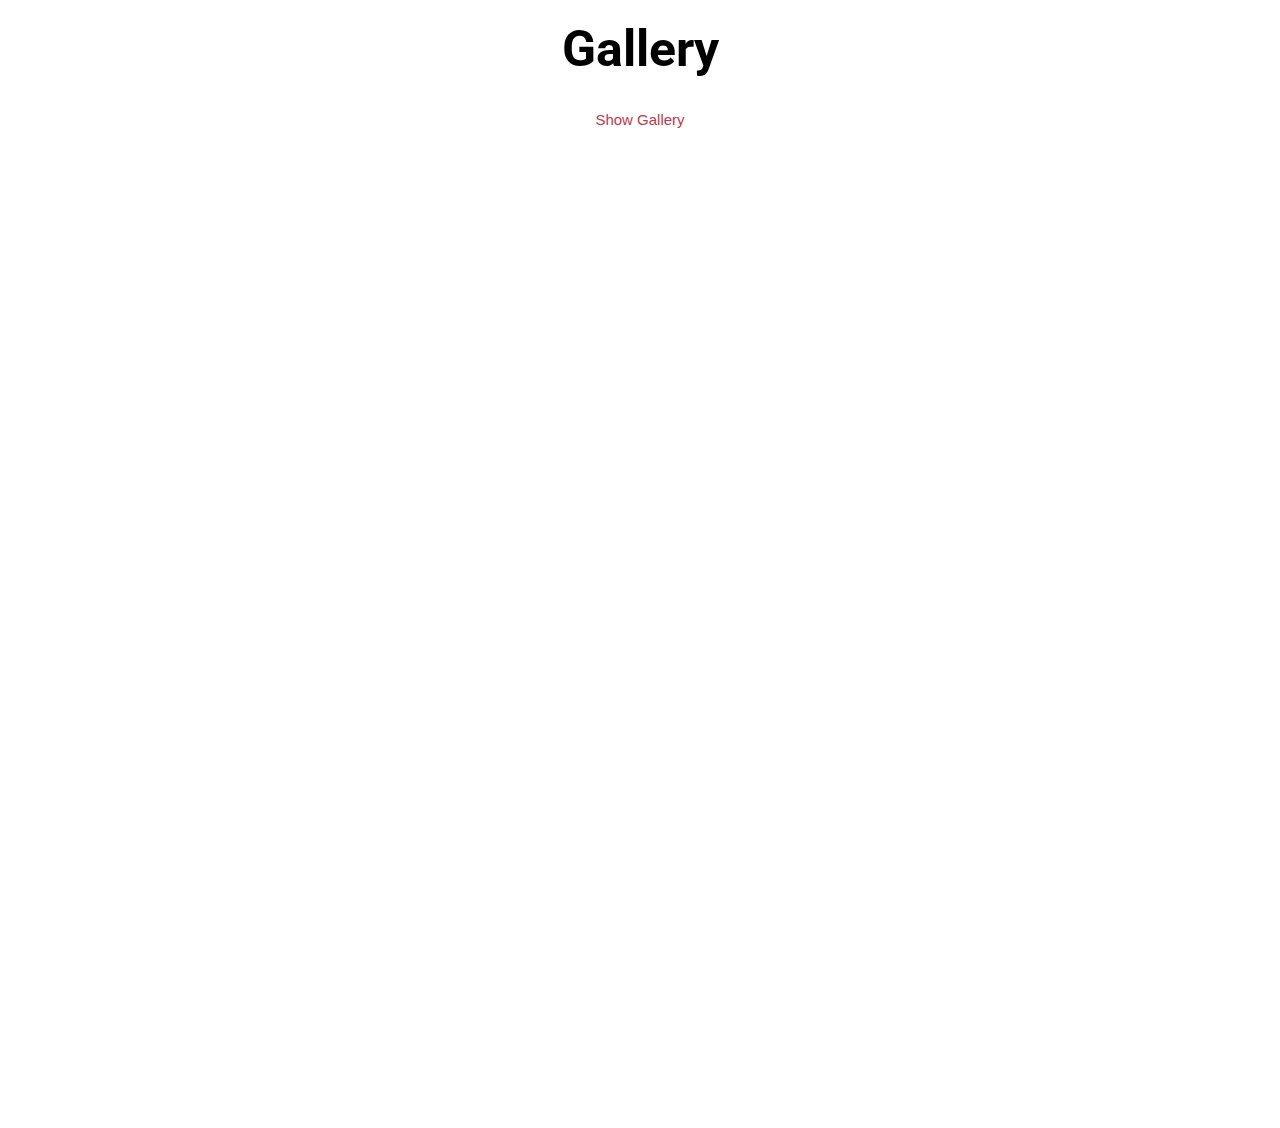
==== index.html @ 42486d06 "1st commit" ====
<html lang="en">
<head>
        <link href="https://fonts.googleapis.com/css?family=Roboto" rel="stylesheet">
        <script src="https://ajax.googleapis.com/ajax/libs/jquery/3.3.1/jquery.min.js"></script>
    <meta charset="UTF-8">
    <meta name="viewport" content="width=device-width, initial-scale=1.0">
    <meta http-equiv="X-UA-Compatible" content="ie=edge">
    <title>Mobile</title>
    <style>
    *{
        padding: 0;
        margin: 0;
    }
    body,html{
        font-family: Roboto;
        width: 100%;
        height: 100%;
    }
    #mobile{
        /* display: block; */
        /* align-items: center;
        justify-content: center; */
        /* background: black; */
        width: 100%;
        height: 100%;
        /* color:aliceblue; */
    }
    h1{
        /* text-decoration-line: underline; */
        /* position: absolute; */
        padding-top: 20px;
        transition: all ease-in;
        font-size: 50px;
        
    }
#images{
    margin-top: 60px;
    visibility: hidden;
}

button{
    background: white;
    color:#c03849;
    border-radius: 39px;
    box-shadow: none;
    border: solid white 1px;
    font-size: 15px;
    height: 45px;
    width: 110px;
}
button:hover{
    background: #c03849;
    color:white;
}
    @keyframes top{
        0%{
            top:50%;
            z-index: 0;
            opacity: 0;
        }
        100%{
            padding-top: 20px;
            top: 0%;   
            align-self: flex-start;
            z-index: 1;
        }
    }
    img{
        opacity: 0.7;
    }
    img:hover{
        transform: scale(1.01);
        transition: all ease-in;
        opacity: 1;
    }
    </style>
    <script type="text/javascript">


    $(document).ready(function() {
        
        $("button").click(function(){
            // setTimeout(myFunction, 200);
            setTimeout(line, 250);
            setTimeout(display, 300);

        });
        
        function display(){
                $(".images").css("visibility", "visible");    
            }
        
            function myFunction(){
                $("h1").css("animation", "top 1s 1 ease-in-out ");    
            }

            function line(){
            $("h1").css("text-decoration-line", "underline");
            }
    });
        
    
    </script>
</head>
<body>
    <div id="mobile">
<div class="center">
        <center>
            <h1>Gallery</h1><br>
            <button >Show Gallery</button>
        </center>
</div>

    <div id="images" class="images">
            <table style="width:100%">
                    <tr>
                      <th><img src="1.jpg" style="width:100%; height: 34vh;"></th>
                      <th><img src="2.jpg" style="width:100%;height: 34vh; padding-left: 0;"></th> 
                    </tr>
                    
                    <tr>
                        <th><img src="4.jpg" style="width:100%;height: 34vh;"></th>
                        <th><img src="5.jpg" style="width:100%;height: 34vh; padding-left: 0;"> </th>
                    </tr>
                    <tr>
                        <th><img src="6.jpg" style="width:100%;height: 34vh;"></th>
                        <th><img src="2.jpg" style="width:100%;height: 34vh;padding-left: 0;"> </th>
                    </tr>
                  
                    
                  </table>
                  
    </div>


</body>
</html>
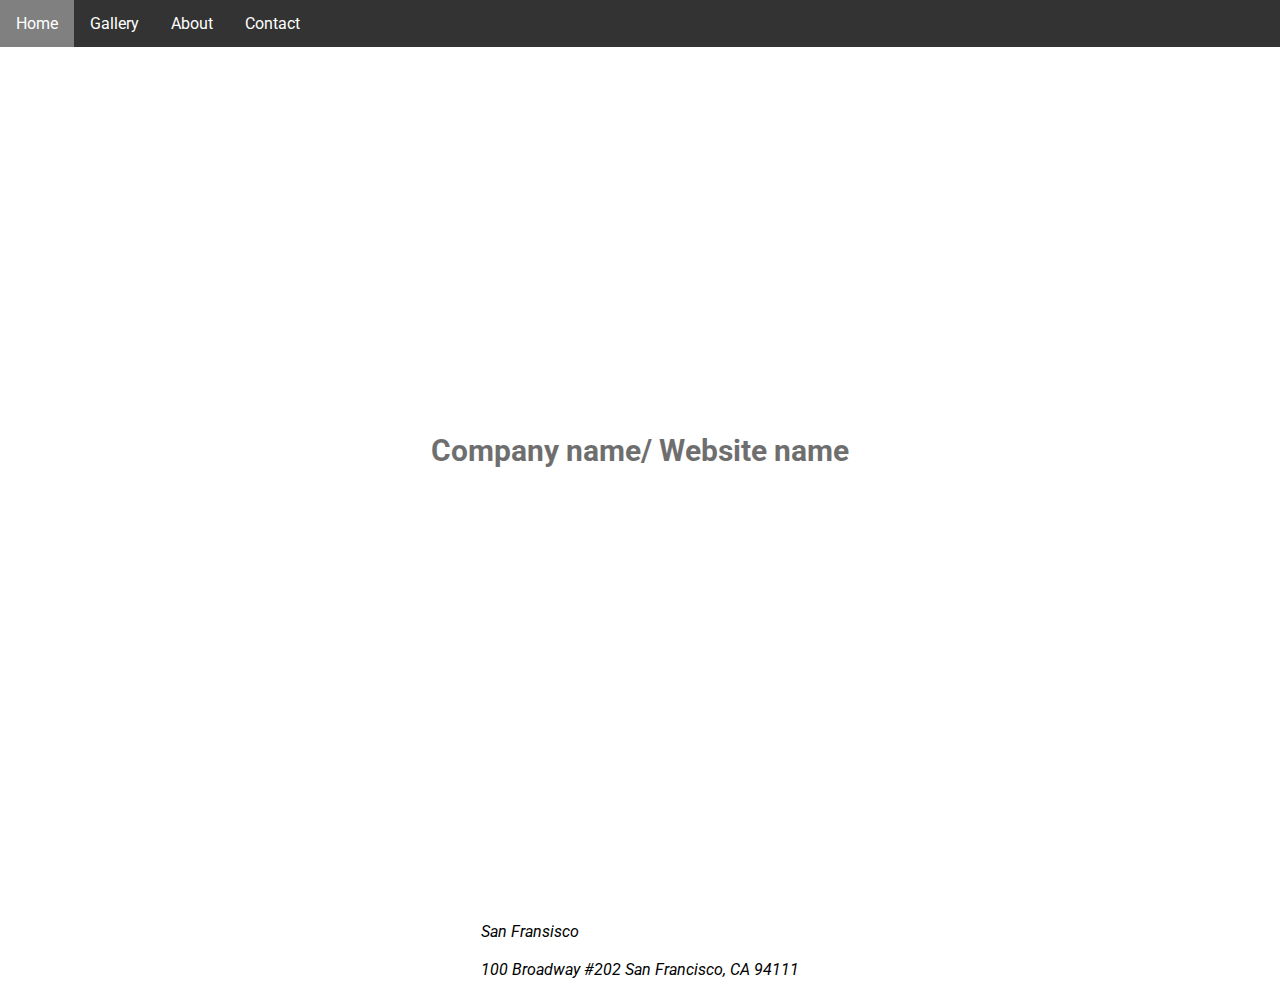
==== commit b57502e8: "Basic files" ====
--- a/index.html
+++ b/index.html
@@ -1,137 +1,34 @@
-<html lang="en">
-<head>
-        <link href="https://fonts.googleapis.com/css?family=Roboto" rel="stylesheet">
-        <script src="https://ajax.googleapis.com/ajax/libs/jquery/3.3.1/jquery.min.js"></script>
-    <meta charset="UTF-8">
-    <meta name="viewport" content="width=device-width, initial-scale=1.0">
-    <meta http-equiv="X-UA-Compatible" content="ie=edge">
-    <title>Mobile</title>
-    <style>
-    *{
-        padding: 0;
-        margin: 0;
-    }
-    body,html{
-        font-family: Roboto;
-        width: 100%;
-        height: 100%;
-    }
-    #mobile{
-        /* display: block; */
-        /* align-items: center;
-        justify-content: center; */
-        /* background: black; */
-        width: 100%;
-        height: 100%;
-        /* color:aliceblue; */
-    }
-    h1{
-        /* text-decoration-line: underline; */
-        /* position: absolute; */
-        padding-top: 20px;
-        transition: all ease-in;
-        font-size: 50px;
-        
-    }
-#images{
-    margin-top: 60px;
-    visibility: hidden;
-}
+<!DOCTYPE html>
+<html lang="en" dir="ltr">
+  <head>
+    <link href="https://fonts.googleapis.com/css?family=Roboto" rel="stylesheet">
+    <link rel="stylesheet" href="style.css">
+    <meta charset="utf-8">
+     <title>Website Title</title><!-- change this -->
+  </head>
+  <body>
 
-button{
-    background: white;
-    color:#c03849;
-    border-radius: 39px;
-    box-shadow: none;
-    border: solid white 1px;
-    font-size: 15px;
-    height: 45px;
-    width: 110px;
-}
-button:hover{
-    background: #c03849;
-    color:white;
-}
-    @keyframes top{
-        0%{
-            top:50%;
-            z-index: 0;
-            opacity: 0;
-        }
-        100%{
-            padding-top: 20px;
-            top: 0%;   
-            align-self: flex-start;
-            z-index: 1;
-        }
-    }
-    img{
-        opacity: 0.7;
-    }
-    img:hover{
-        transform: scale(1.01);
-        transition: all ease-in;
-        opacity: 1;
-    }
-    </style>
-    <script type="text/javascript">
+<div class="navbar">
 
+    <ul>
+      <li><a href="index.html">Home</a></li>
+        <li><a href="gallery.html">Gallery</a></li>
+      <li><a href="about.html">  About</a></li>
+      <li><a href="contact.php">Contact</a></li>
 
-    $(document).ready(function() {
-        
-        $("button").click(function(){
-            // setTimeout(myFunction, 200);
-            setTimeout(line, 250);
-            setTimeout(display, 300);
+    </ul>
 
-        });
-        
-        function display(){
-                $(".images").css("visibility", "visible");    
-            }
-        
-            function myFunction(){
-                $("h1").css("animation", "top 1s 1 ease-in-out ");    
-            }
-
-            function line(){
-            $("h1").css("text-decoration-line", "underline");
-            }
-    });
-        
-    
-    </script>
-</head>
-<body>
-    <div id="mobile">
-<div class="center">
-        <center>
-            <h1>Gallery</h1><br>
-            <button >Show Gallery</button>
-        </center>
 </div>
 
-    <div id="images" class="images">
-            <table style="width:100%">
-                    <tr>
-                      <th><img src="1.jpg" style="width:100%; height: 34vh;"></th>
-                      <th><img src="2.jpg" style="width:100%;height: 34vh; padding-left: 0;"></th> 
-                    </tr>
-                    
-                    <tr>
-                        <th><img src="4.jpg" style="width:100%;height: 34vh;"></th>
-                        <th><img src="5.jpg" style="width:100%;height: 34vh; padding-left: 0;"> </th>
-                    </tr>
-                    <tr>
-                        <th><img src="6.jpg" style="width:100%;height: 34vh;"></th>
-                        <th><img src="2.jpg" style="width:100%;height: 34vh;padding-left: 0;"> </th>
-                    </tr>
-                  
-                    
-                  </table>
-                  
-    </div>
+<div id="background">
 
+    <div class="comp-name"> <h4>Company name/ Website name</h4></div><!-- change this -->
 
-</body>
-</html>+</div>
+
+<footer>
+      <address>San Fransisco<br><br>100 Broadway #202 San Francisco, CA 94111</address><!--Change this-->
+
+</footer>
+  </body>
+</html>
--- a/style.css
+++ b/style.css
@@ -0,0 +1,160 @@
+*{
+  padding: 0;
+  margin: 0;
+  font-family: 'Roboto', sans-serif;
+}
+body,html{
+  width: 100%;
+  height: 100%;
+
+}
+
+.navbar{
+
+  position: fixed;
+  width: 100%;
+  height: 50px;
+  z-index: 1;
+}
+ul {
+    list-style-type: none;
+    margin: 0;
+    padding: 0;
+    overflow: hidden;
+    background-color: #333;
+}
+
+li {
+    float: left;
+}
+
+li a {
+    display: block;
+    color: white;
+    text-align: center;
+    padding: 14px 16px;
+    text-decoration: none;
+}
+
+li a:hover {
+    background-color: grey;
+}
+
+#background{
+  display: flex;
+  align-items: center;
+  justify-content: center;
+  background: url("background.jpg");
+  width: 100%;
+  height: 100%;
+  background-repeat: no-repeat;
+  background-size: cover;
+  opacity: 0.7;
+/* background-attachment: fixed; */
+}
+
+.comp-name{
+
+  display: flex;
+  align-items: center;
+  justify-content: center;
+  border-radius:  10px;
+  font-size: 30px;
+  background-color:white;
+  /* color: white; */
+  width: 500px;
+  height: 200px;
+  opacity: 0.8;
+
+}
+
+    #about{
+      display: flex;
+      justify-content: flex-start;
+      align-items: flex-start;
+    background-color: white;
+    color: black;
+    font-size: 20px;
+    width: 100%;
+    height: 100%;
+overflow: hidden;
+overflow-y: hidden;
+    }
+
+    .heading{
+
+      padding-top:70px;
+      padding: 70px 40px;
+      font-size: 60px;
+      padding-bottom: 0px;
+      text-decoration: underline;
+    }
+    p{
+      padding: 0 50px;
+      font-size: 30px;
+      width: 500px;
+      max-width: 500px;
+      max-height: 500px;
+      padding-right: 50px;
+      height: 430px;
+    }
+    img{
+      width: 700px;
+      height:450px
+    }
+    /* @media only screen and (max-width: 1350px) {
+
+        p{
+            align-self: flex-start;
+            padding-right:50px;
+
+        }
+    } */
+
+#arr {
+    position: absolute;
+    bottom: 0;
+    left: 48%;
+
+}
+  .arr{
+    position: absolute;
+    width: 30px;
+    height: 30px;
+    background: white;
+    bottom: 10px;
+    padding:2px;
+    border-radius: 100%;
+    animation-name: bounce;
+     animation-duration: 0.8s;
+     animation-timing-function: ease-in-out;
+    animation-iteration-count: infinite;
+  }
+  .arr:hover{
+    fill: black;
+    background-color: white;
+  }
+  @keyframes bounce {
+
+      0%   {bottom:  20px;}
+      25%  {bottom:  15px;}
+      50%  {bottom:  10px;}
+      100% {bottom:  20px;}
+  }
+#contact{
+  width: 100%;
+  height: 70%;
+  /* display: flex;
+  justify-content: center;
+  align-items: center; */
+  background: black;
+  color: white;
+}
+
+footer{
+display: flex;
+justify-content: center;
+align-items: center;
+  width: 100%;
+  height: 100px;
+}
